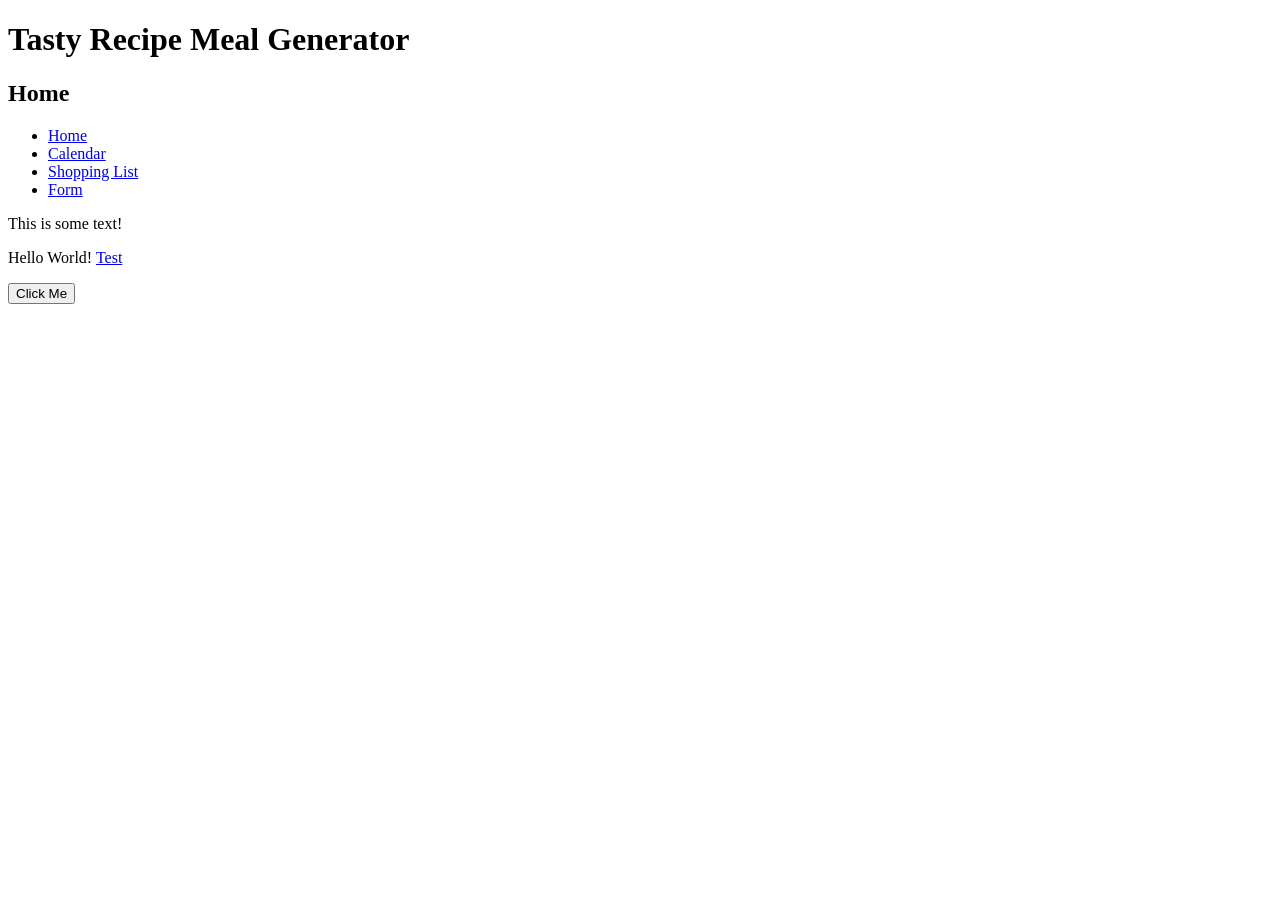
==== index.html @ 1b342c3f "test Fetch method" ====
<!DOCTYPE html>
<!--Created by Dallen Corry
    Updated: 11/19/24-->
<html lang="en">
<head>
    <meta charset="UTF-8">
    <meta name="viewport" content="width=device-width, initial-scale=1.0">
    <title>TastyRecipe|Home</title>
</head>
<body>
    <header>
        <h1>Tasty Recipe Meal Generator</h1>
        <h2>Home</h2>
    </header>
    <nav>
        <ul>
            <li><a href="index.html">Home</a></li>
            <li><a href="calendar.html">Calendar</a></li>
            <li><a href="list.html">Shopping List</a></li>
            <li><a href="test_form.html">Form</a></li>
        </ul>
    </nav>
    <main>
        <div>
            <p id="text_1">This is some text!</p>
        </div>
        <div>
            <p>
                Hello World!
                <a href="calendar.html">Test</a>
            </p>
            <input type="button" id="btn_1" name="btn_1" value="Click Me" onclick="fetchJSONData()">
        </div>
        <script>
            function fetchJSONData() {
                console.log("Fired Fetch");
                fetch("C:\\Users\\gemof\\Documents\\Workspace\\TastyRecipe.github.io\\Recipes.json")
                    .then((res) => {
                        if (!res.ok) {
                            throw new Error
                                (`HTTP error! Status: ${res.status}`);
                        }
                        return res.json();
                    })
                    .then((data) =>
                        console.log(data))
                    .catch((error) =>
                        console.error("Unable to fetch data:", error));
            }
            // fetchJSONData();
        </script>
        <script>
            function parseThis(){
                console.log("Fired");
                var d = document.getElementById("text_1");
                var file = fetch("./Recipes.json");
                console.log(file.json());
                d.innerHTML = "Nombre:";



                var fs = require('fs');

                fs.readFile('file.json', 'utf-8', function (err, data) {
                    if (err) throw err;

                    var obj = JSON.parse(data);

                    console.log(obj);
                });
                var jObj = JSON.parse(Recipes.json);
            }
            
        </script>
    </main>
</body>
</html>
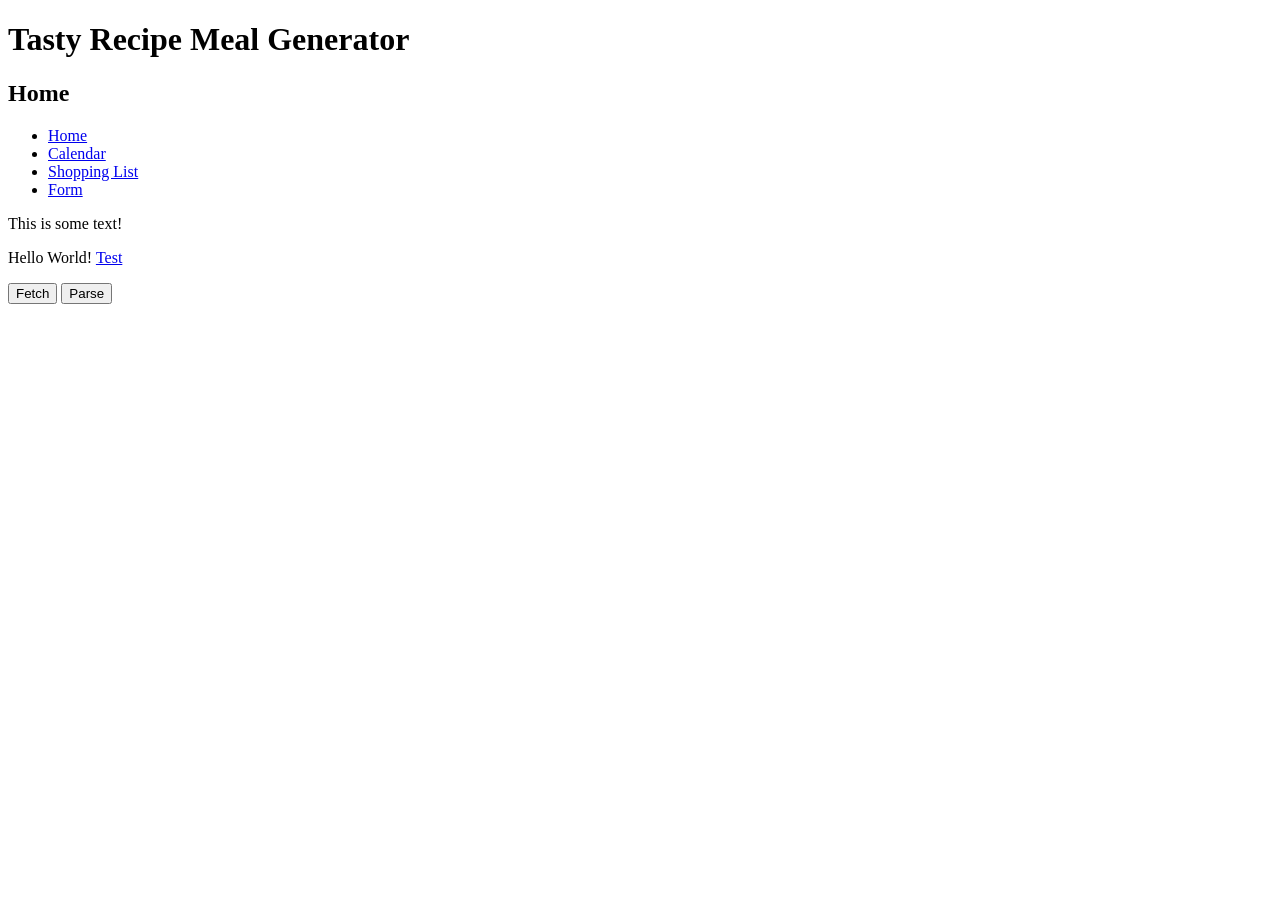
==== commit 58ad2913: "commit" ====
--- a/index.html
+++ b/index.html
@@ -29,12 +29,13 @@
                 Hello World!
                 <a href="calendar.html">Test</a>
             </p>
-            <input type="button" id="btn_1" name="btn_1" value="Click Me" onclick="fetchJSONData()">
+            <input type="button" id="btn_1" name="btn_1" value="Fetch" onclick="fetchJSONData()">
+            <input type="button" id="btn_2" name="btn_2" value="Parse" onclick="parseThis()">
         </div>
         <script>
             function fetchJSONData() {
                 console.log("Fired Fetch");
-                fetch("C:\\Users\\gemof\\Documents\\Workspace\\TastyRecipe.github.io\\Recipes.json")
+                fetch("./Recipes.json")
                     .then((res) => {
                         if (!res.ok) {
                             throw new Error
@@ -53,21 +54,9 @@
             function parseThis(){
                 console.log("Fired");
                 var d = document.getElementById("text_1");
-                var file = fetch("./Recipes.json");
-                console.log(file.json());
+                var f = fetch("./Recipes.json");
+                console.log(f.json());
                 d.innerHTML = "Nombre:";
-
-
-
-                var fs = require('fs');
-
-                fs.readFile('file.json', 'utf-8', function (err, data) {
-                    if (err) throw err;
-
-                    var obj = JSON.parse(data);
-
-                    console.log(obj);
-                });
                 var jObj = JSON.parse(Recipes.json);
             }
             
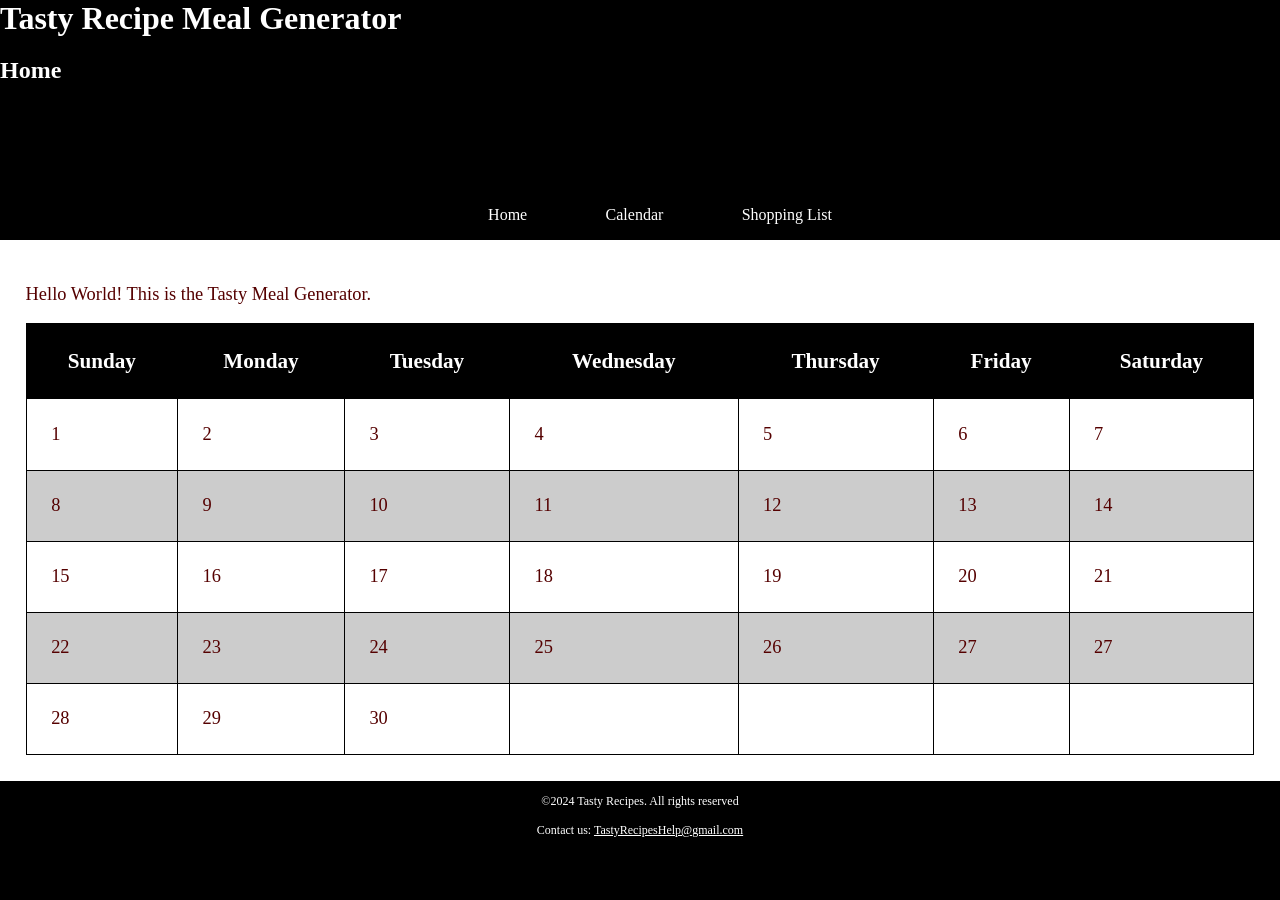
==== commit 7e44a6fc: "Add Table" ====
--- a/index.html
+++ b/index.html
@@ -1,12 +1,13 @@
 <!DOCTYPE html>
-<!--Created by Dallen Corry
-    Updated: 11/19/24-->
 <html lang="en">
+
 <head>
     <meta charset="UTF-8">
     <meta name="viewport" content="width=device-width, initial-scale=1.0">
     <title>TastyRecipe|Home</title>
+    <link rel="stylesheet" href="styles/styles.css">
 </head>
+
 <body>
     <header>
         <h1>Tasty Recipe Meal Generator</h1>
@@ -17,50 +18,75 @@
             <li><a href="index.html">Home</a></li>
             <li><a href="calendar.html">Calendar</a></li>
             <li><a href="list.html">Shopping List</a></li>
-            <li><a href="test_form.html">Form</a></li>
         </ul>
     </nav>
     <main>
         <div>
-            <p id="text_1">This is some text!</p>
-        </div>
-        <div>
             <p>
                 Hello World!
-                <a href="calendar.html">Test</a>
+                This is the Tasty Meal Generator.
             </p>
-            <input type="button" id="btn_1" name="btn_1" value="Fetch" onclick="fetchJSONData()">
-            <input type="button" id="btn_2" name="btn_2" value="Parse" onclick="parseThis()">
+            <table>
+                <tr>
+                    <th>Sunday</th>
+                    <th>Monday</th>
+                    <th>Tuesday</th>
+                    <th>Wednesday</th>
+                    <th>Thursday</th>
+                    <th>Friday</th>
+                    <th>Saturday</th>
+                </tr>
+                <tr>
+                    <td>1</td>
+                    <td>2</td>
+                    <td>3</td>
+                    <td>4</td>
+                    <td>5</td>
+                    <td>6</td>
+                    <td>7</td>
+                </tr>
+                <tr>
+                    <td>8</td>
+                    <td>9</td>
+                    <td>10</td>
+                    <td>11</td>
+                    <td>12</td>
+                    <td>13</td>
+                    <td>14</td>
+                </tr>
+                <tr>
+                    <td>15</td>
+                    <td>16</td>
+                    <td>17</td>
+                    <td>18</td>
+                    <td>19</td>
+                    <td>20</td>
+                    <td>21</td>
+                </tr>
+                <tr>
+                    <td>22</td>
+                    <td>23</td>
+                    <td>24</td>
+                    <td>25</td>
+                    <td>26</td>
+                    <td>27</td>
+                    <td>27</td>
+                </tr>
+                <tr>
+                    <td>28</td>
+                    <td>29</td>
+                    <td>30</td>
+                    <td></td>
+                    <td></td>
+                    <td></td>
+                    <td></td>
+                </tr>
+            </table>
         </div>
-        <script>
-            function fetchJSONData() {
-                console.log("Fired Fetch");
-                fetch("./Recipes.json")
-                    .then((res) => {
-                        if (!res.ok) {
-                            throw new Error
-                                (`HTTP error! Status: ${res.status}`);
-                        }
-                        return res.json();
-                    })
-                    .then((data) =>
-                        console.log(data))
-                    .catch((error) =>
-                        console.error("Unable to fetch data:", error));
-            }
-            // fetchJSONData();
-        </script>
-        <script>
-            function parseThis(){
-                console.log("Fired");
-                var d = document.getElementById("text_1");
-                var f = fetch("./Recipes.json");
-                console.log(f.json());
-                d.innerHTML = "Nombre:";
-                var jObj = JSON.parse(Recipes.json);
-            }
-            
-        </script>
     </main>
+    <footer>
+        <p> &copy;2024 Tasty Recipes. All rights reserved</p>
+        <p>Contact us: <a href="mailto:TastyRecipesHelp@gmail.com">TastyRecipesHelp@gmail.com</a></p>
+    </footer>
 </body>
 </html>
--- a/styles/styles.css
+++ b/styles/styles.css
@@ -0,0 +1,82 @@
+/*  Created by Dallen Corry
+*   Projet Name: Tasty Recipe Meal Generator
+*   Date: 8/31/2024
+*   Version: 0.1.0*/
+
+/*CSS Reset*/
+body, header, nav, main, footer, h1, div, img {
+    margin: 0; 
+    padding: 0;
+    border: 0; 
+}
+
+body {
+    background-color: #000;
+    /* font-family: 'Nabla', cursive; */
+    color:  #fff;
+}
+
+header {
+    top: 0;
+    background-color: #000;
+    color: #fff;
+    height: 190px;
+}
+
+nav ul {
+    list-style-type: none; 
+    text-align: center;
+}
+
+nav li {
+    display: inline-block;
+    padding: 0 3%;
+}
+
+nav li a {
+    border-top: none;
+    display: block;
+    text-decoration: none;
+    color: #fff;
+}
+
+main {
+    background-color: #fff;
+    color: #500;
+    padding: 2%;
+    font-size: 1.15em;
+    font-family: 'Roboto Slab', serif;
+}
+
+footer p {
+    font-size: 0.75em;
+    text-align: center;
+    color: #fff;
+    padding: 0.1em;
+}
+
+footer p a {
+    color:#fff;
+}
+
+table {
+    border: 1px solid #000;
+    border-collapse: collapse;
+    margin: 0 auto;
+    width: 100%;
+}
+
+th, td {
+    border: 1px solid #000;
+    padding: 2%;
+}
+
+th {
+    background-color: #000;
+    color: #fff;
+    font-size: 1.15em;
+}
+
+tr:nth-child(odd) {
+    background-color: #ccc;
+}
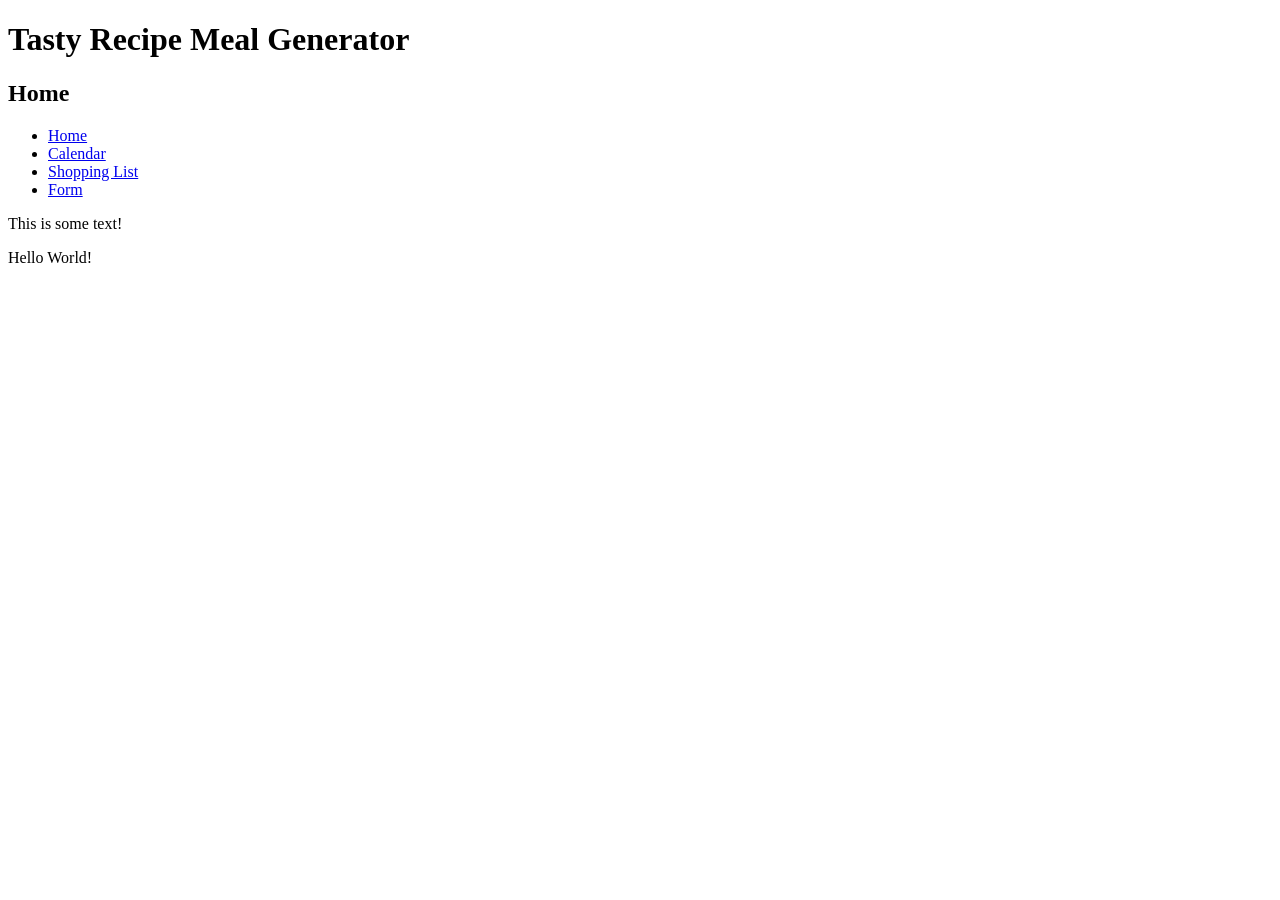
==== commit acbaac99: "move all testing to test_files" ====
--- a/index.html
+++ b/index.html
@@ -1,13 +1,12 @@
 <!DOCTYPE html>
+<!--Created by Dallen Corry
+    Updated: 11/19/24-->
 <html lang="en">
-
 <head>
     <meta charset="UTF-8">
     <meta name="viewport" content="width=device-width, initial-scale=1.0">
     <title>TastyRecipe|Home</title>
-    <link rel="stylesheet" href="styles/styles.css">
 </head>
-
 <body>
     <header>
         <h1>Tasty Recipe Meal Generator</h1>
@@ -18,75 +17,17 @@
             <li><a href="index.html">Home</a></li>
             <li><a href="calendar.html">Calendar</a></li>
             <li><a href="list.html">Shopping List</a></li>
+            <li><a href="test_form.html">Form</a></li>
         </ul>
     </nav>
     <main>
         <div>
+            <p id="text_1">This is some text!</p>
+        </div>
+        <div>
             <p>
                 Hello World!
-                This is the Tasty Meal Generator.
             </p>
-            <table>
-                <tr>
-                    <th>Sunday</th>
-                    <th>Monday</th>
-                    <th>Tuesday</th>
-                    <th>Wednesday</th>
-                    <th>Thursday</th>
-                    <th>Friday</th>
-                    <th>Saturday</th>
-                </tr>
-                <tr>
-                    <td>1</td>
-                    <td>2</td>
-                    <td>3</td>
-                    <td>4</td>
-                    <td>5</td>
-                    <td>6</td>
-                    <td>7</td>
-                </tr>
-                <tr>
-                    <td>8</td>
-                    <td>9</td>
-                    <td>10</td>
-                    <td>11</td>
-                    <td>12</td>
-                    <td>13</td>
-                    <td>14</td>
-                </tr>
-                <tr>
-                    <td>15</td>
-                    <td>16</td>
-                    <td>17</td>
-                    <td>18</td>
-                    <td>19</td>
-                    <td>20</td>
-                    <td>21</td>
-                </tr>
-                <tr>
-                    <td>22</td>
-                    <td>23</td>
-                    <td>24</td>
-                    <td>25</td>
-                    <td>26</td>
-                    <td>27</td>
-                    <td>27</td>
-                </tr>
-                <tr>
-                    <td>28</td>
-                    <td>29</td>
-                    <td>30</td>
-                    <td></td>
-                    <td></td>
-                    <td></td>
-                    <td></td>
-                </tr>
-            </table>
-        </div>
     </main>
-    <footer>
-        <p> &copy;2024 Tasty Recipes. All rights reserved</p>
-        <p>Contact us: <a href="mailto:TastyRecipesHelp@gmail.com">TastyRecipesHelp@gmail.com</a></p>
-    </footer>
 </body>
 </html>
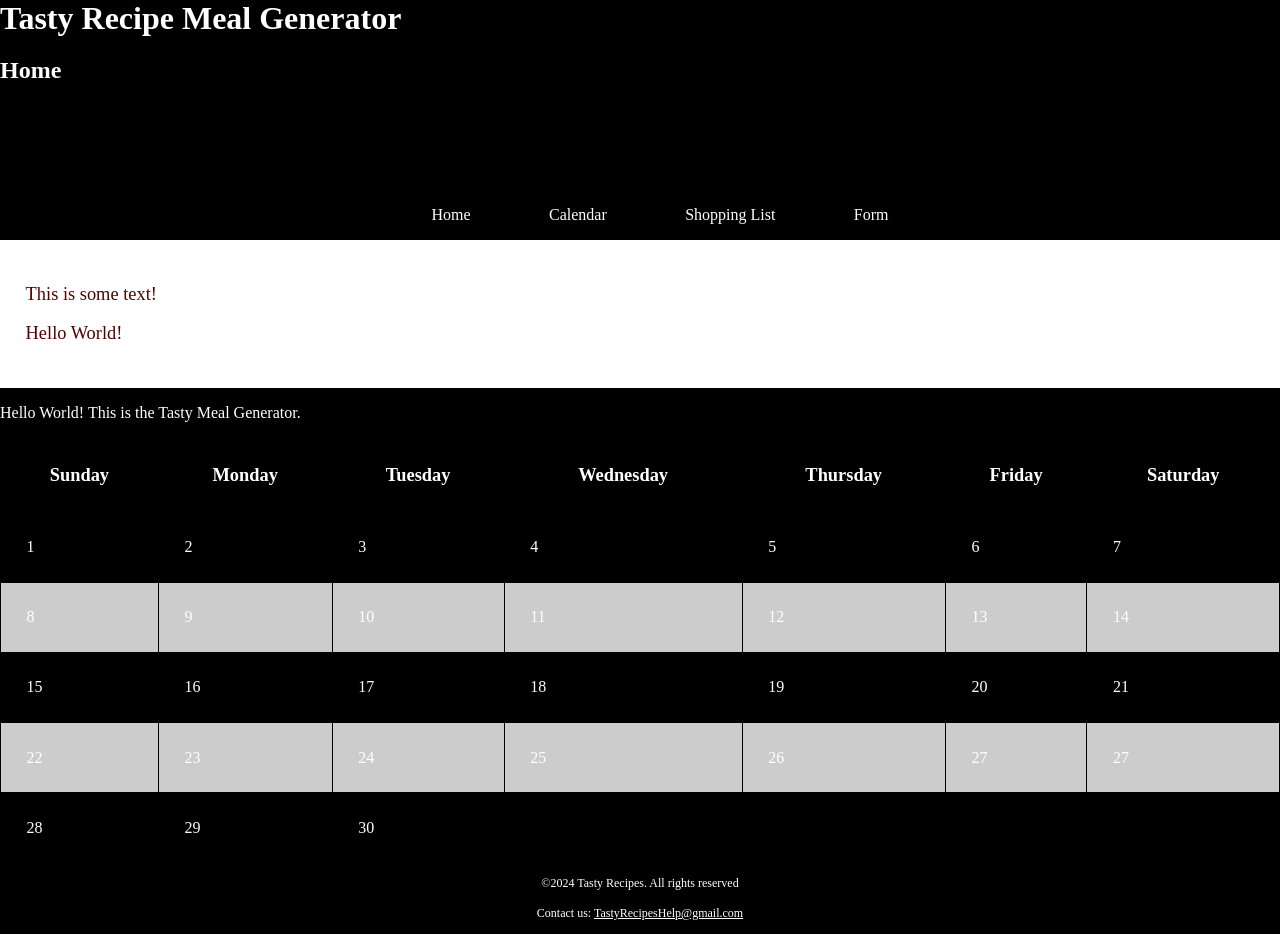
==== commit 7a84965e: "Merge dev" ====
--- a/index.html
+++ b/index.html
@@ -2,11 +2,14 @@
 <!--Created by Dallen Corry
     Updated: 11/19/24-->
 <html lang="en">
+
 <head>
     <meta charset="UTF-8">
     <meta name="viewport" content="width=device-width, initial-scale=1.0">
     <title>TastyRecipe|Home</title>
+    <link rel="stylesheet" href="styles/styles.css">
 </head>
+
 <body>
     <header>
         <h1>Tasty Recipe Meal Generator</h1>
@@ -29,5 +32,71 @@
                 Hello World!
             </p>
     </main>
+            <p>
+                Hello World!
+                This is the Tasty Meal Generator.
+            </p>
+            <table>
+                <tr>
+                    <th>Sunday</th>
+                    <th>Monday</th>
+                    <th>Tuesday</th>
+                    <th>Wednesday</th>
+                    <th>Thursday</th>
+                    <th>Friday</th>
+                    <th>Saturday</th>
+                </tr>
+                <tr>
+                    <td>1</td>
+                    <td>2</td>
+                    <td>3</td>
+                    <td>4</td>
+                    <td>5</td>
+                    <td>6</td>
+                    <td>7</td>
+                </tr>
+                <tr>
+                    <td>8</td>
+                    <td>9</td>
+                    <td>10</td>
+                    <td>11</td>
+                    <td>12</td>
+                    <td>13</td>
+                    <td>14</td>
+                </tr>
+                <tr>
+                    <td>15</td>
+                    <td>16</td>
+                    <td>17</td>
+                    <td>18</td>
+                    <td>19</td>
+                    <td>20</td>
+                    <td>21</td>
+                </tr>
+                <tr>
+                    <td>22</td>
+                    <td>23</td>
+                    <td>24</td>
+                    <td>25</td>
+                    <td>26</td>
+                    <td>27</td>
+                    <td>27</td>
+                </tr>
+                <tr>
+                    <td>28</td>
+                    <td>29</td>
+                    <td>30</td>
+                    <td></td>
+                    <td></td>
+                    <td></td>
+                    <td></td>
+                </tr>
+            </table>
+        </div>
+    </main>
+    <footer>
+        <p> &copy;2024 Tasty Recipes. All rights reserved</p>
+        <p>Contact us: <a href="mailto:TastyRecipesHelp@gmail.com">TastyRecipesHelp@gmail.com</a></p>
+    </footer>
 </body>
 </html>
--- a/styles/styles.css
+++ b/styles/styles.css
@@ -0,0 +1,82 @@
+/*  Created by Dallen Corry
+*   Projet Name: Tasty Recipe Meal Generator
+*   Date: 8/31/2024
+*   Version: 0.1.0*/
+
+/*CSS Reset*/
+body, header, nav, main, footer, h1, div, img {
+    margin: 0; 
+    padding: 0;
+    border: 0; 
+}
+
+body {
+    background-color: #000;
+    /* font-family: 'Nabla', cursive; */
+    color:  #fff;
+}
+
+header {
+    top: 0;
+    background-color: #000;
+    color: #fff;
+    height: 190px;
+}
+
+nav ul {
+    list-style-type: none; 
+    text-align: center;
+}
+
+nav li {
+    display: inline-block;
+    padding: 0 3%;
+}
+
+nav li a {
+    border-top: none;
+    display: block;
+    text-decoration: none;
+    color: #fff;
+}
+
+main {
+    background-color: #fff;
+    color: #500;
+    padding: 2%;
+    font-size: 1.15em;
+    font-family: 'Roboto Slab', serif;
+}
+
+footer p {
+    font-size: 0.75em;
+    text-align: center;
+    color: #fff;
+    padding: 0.1em;
+}
+
+footer p a {
+    color:#fff;
+}
+
+table {
+    border: 1px solid #000;
+    border-collapse: collapse;
+    margin: 0 auto;
+    width: 100%;
+}
+
+th, td {
+    border: 1px solid #000;
+    padding: 2%;
+}
+
+th {
+    background-color: #000;
+    color: #fff;
+    font-size: 1.15em;
+}
+
+tr:nth-child(odd) {
+    background-color: #ccc;
+}
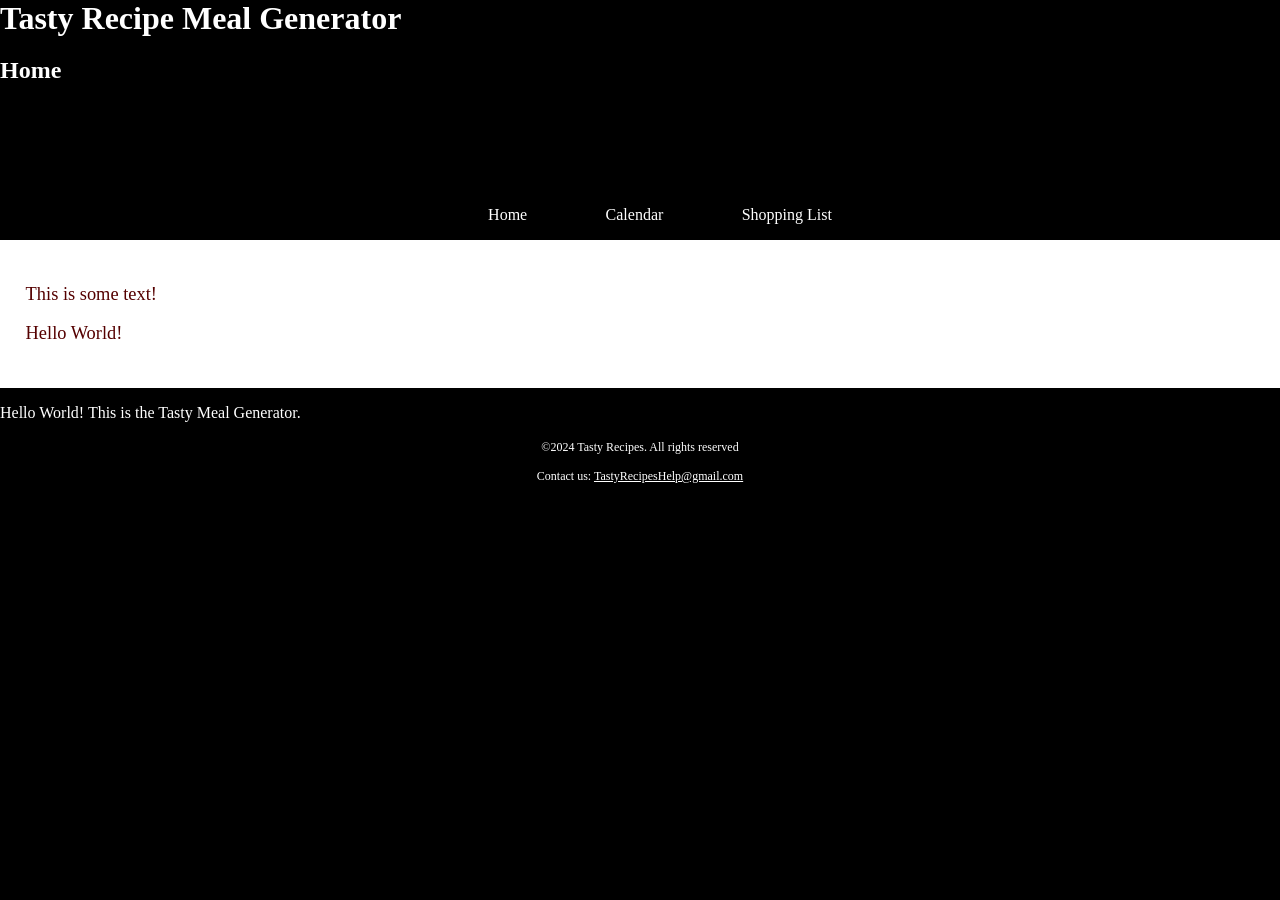
==== commit cad56b1a: "move Calendar to Calendar.html" ====
--- a/index.html
+++ b/index.html
@@ -20,7 +20,6 @@
             <li><a href="index.html">Home</a></li>
             <li><a href="calendar.html">Calendar</a></li>
             <li><a href="list.html">Shopping List</a></li>
-            <li><a href="test_form.html">Form</a></li>
         </ul>
     </nav>
     <main>
@@ -36,62 +35,7 @@
                 Hello World!
                 This is the Tasty Meal Generator.
             </p>
-            <table>
-                <tr>
-                    <th>Sunday</th>
-                    <th>Monday</th>
-                    <th>Tuesday</th>
-                    <th>Wednesday</th>
-                    <th>Thursday</th>
-                    <th>Friday</th>
-                    <th>Saturday</th>
-                </tr>
-                <tr>
-                    <td>1</td>
-                    <td>2</td>
-                    <td>3</td>
-                    <td>4</td>
-                    <td>5</td>
-                    <td>6</td>
-                    <td>7</td>
-                </tr>
-                <tr>
-                    <td>8</td>
-                    <td>9</td>
-                    <td>10</td>
-                    <td>11</td>
-                    <td>12</td>
-                    <td>13</td>
-                    <td>14</td>
-                </tr>
-                <tr>
-                    <td>15</td>
-                    <td>16</td>
-                    <td>17</td>
-                    <td>18</td>
-                    <td>19</td>
-                    <td>20</td>
-                    <td>21</td>
-                </tr>
-                <tr>
-                    <td>22</td>
-                    <td>23</td>
-                    <td>24</td>
-                    <td>25</td>
-                    <td>26</td>
-                    <td>27</td>
-                    <td>27</td>
-                </tr>
-                <tr>
-                    <td>28</td>
-                    <td>29</td>
-                    <td>30</td>
-                    <td></td>
-                    <td></td>
-                    <td></td>
-                    <td></td>
-                </tr>
-            </table>
+            
         </div>
     </main>
     <footer>
